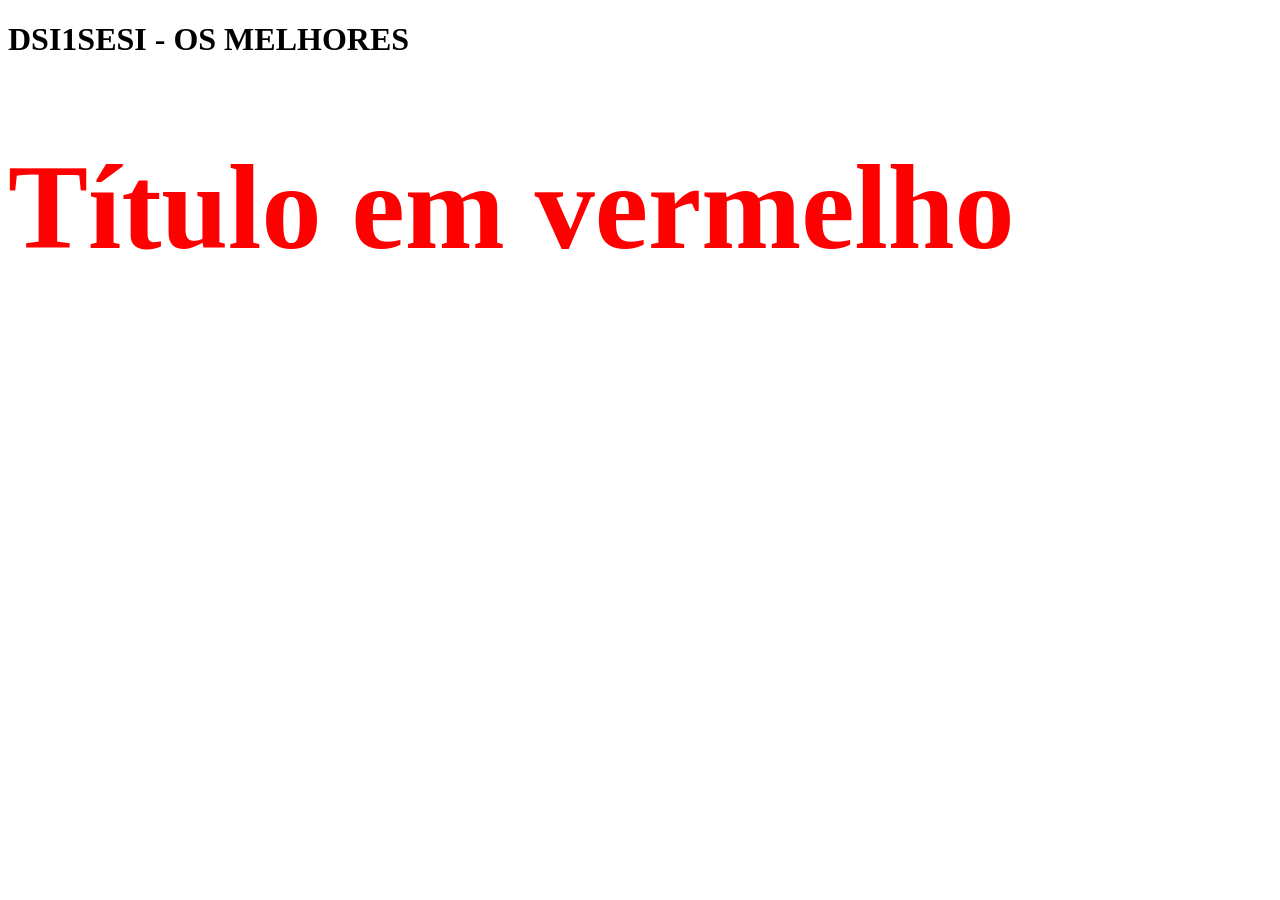
==== aula 9/index.html @ 9c56cdb2 "adicionando titulo DSI1SESI e anotacoes de CSS" ====
<!DOCTYPE html>
<html lang="pt-BR">
<head>
    <meta charset="UTF-8">
    <title>DSI1SESI - OS MELHORES</title>
</head>
<body>

    <!-- TÍTULO PRINCIPAL DA TURMA -->
    <h1>DSI1SESI - OS MELHORES</h1>

    <!-- CSS (cascading style sheets) é o que dá forma, cor, design e estilo ao HTML -->

    <!-- CSS INLINE: 
         Definido diretamente na tag HTML, dentro do atributo style="".
         Quando usar?
         Quando você precisa estilizar um único elemento rapidamente (ex: testar uma cor em um botão).
    -->

    <h1 style="font-size: 120px; color: red;">Título em vermelho</h1>

    </style>
    <!----#######################################-->
    <!--CSS externo- O MELHOR DE TODOS!!!!!!!!!!!!!!!!!!!! SEMPRE USAR ELE  -->
    <link rel="stylesheet" href="./css/style.css">
    <!----#######################################-->

</body>
</html>
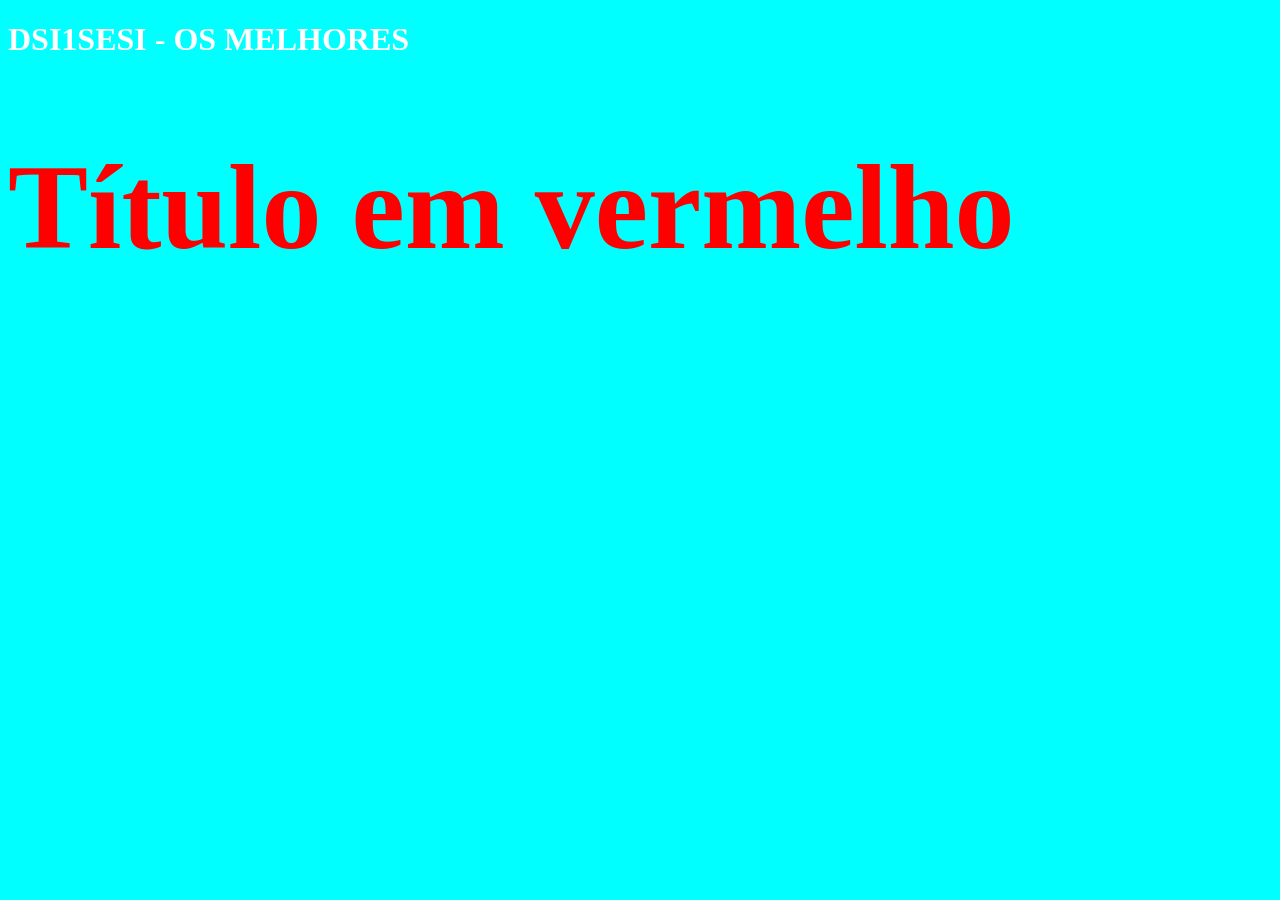
==== commit 1a9ba130: "Adiciona aula 10 e atualiza projetos" ====
--- a/aula 9/index.html
+++ b/aula 9/index.html
@@ -3,6 +3,21 @@
 <head>
     <meta charset="UTF-8">
     <title>DSI1SESI - OS MELHORES</title>
+
+    <!----#######################################-->
+    <!-- CSS INTERNO:
+         Definido no cabeçalho <head> usando a tag <style>.
+         Quando usar?
+         Para estilizar uma única página específica do site.
+    -->
+    <style>
+        body {
+            background-color: blue; /* Fundo azul da página */
+            color: white;           /* Texto em branco para dar contraste */
+        }
+    </style>
+    <!----#######################################-->
+
 </head>
 <body>
 
@@ -19,10 +34,9 @@
 
     <h1 style="font-size: 120px; color: red;">Título em vermelho</h1>
 
-    </style>
     <!----#######################################-->
     <!--CSS externo- O MELHOR DE TODOS!!!!!!!!!!!!!!!!!!!! SEMPRE USAR ELE  -->
-    <link rel="stylesheet" href="./css/style.css">
+    <link rel="stylesheet" href="style.css">
     <!----#######################################-->
 
 </body>
--- a/aula 9/style.css
+++ b/aula 9/style.css
@@ -0,0 +1,9 @@
+h2 {
+    color: blue;
+}
+
+/* ---------- ou ---------- */
+
+body {
+    background-color: aqua;
+}
